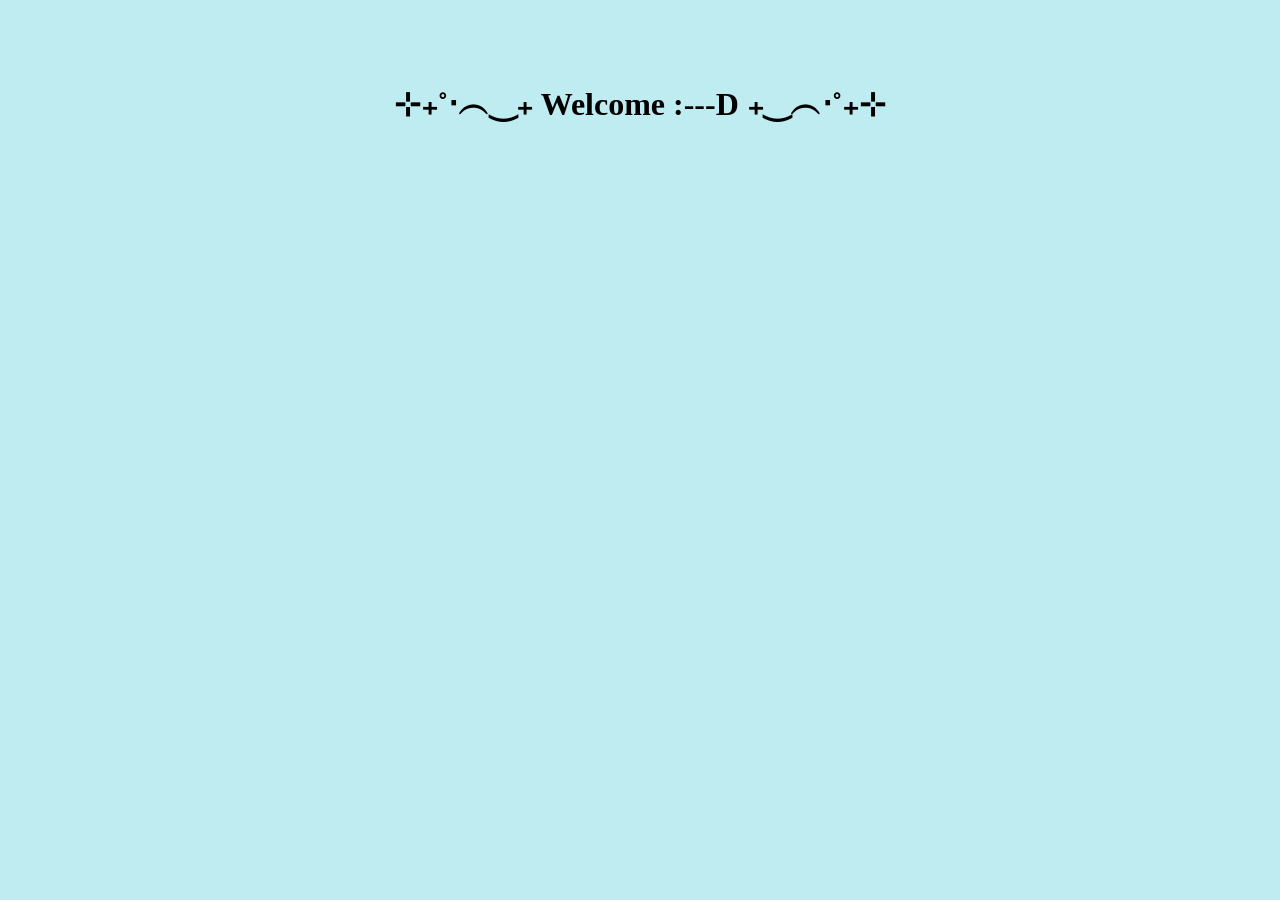
==== html/index.html @ 0eda13eb "b" ====
<!DOCTYPE html>
<html lang="en">
    <body style="background-color:rgb(191, 236, 241);">

<head>
    <meta charset="UTF-8">
    <title>o</title>
</head>
<style>
    h1 {text-align:center}
   text-align: center;
</style>
<body >

 <!-- Page Content Here-->
  <br>
  <br>
  <br>
  
 <h1> ⊹₊˚‧︵‿₊   Welcome :---D   ₊‿︵‧˚₊⊹ </h1>
<p><a href="about.htm>l bout me <a/> <p>
 
</body>
</html>
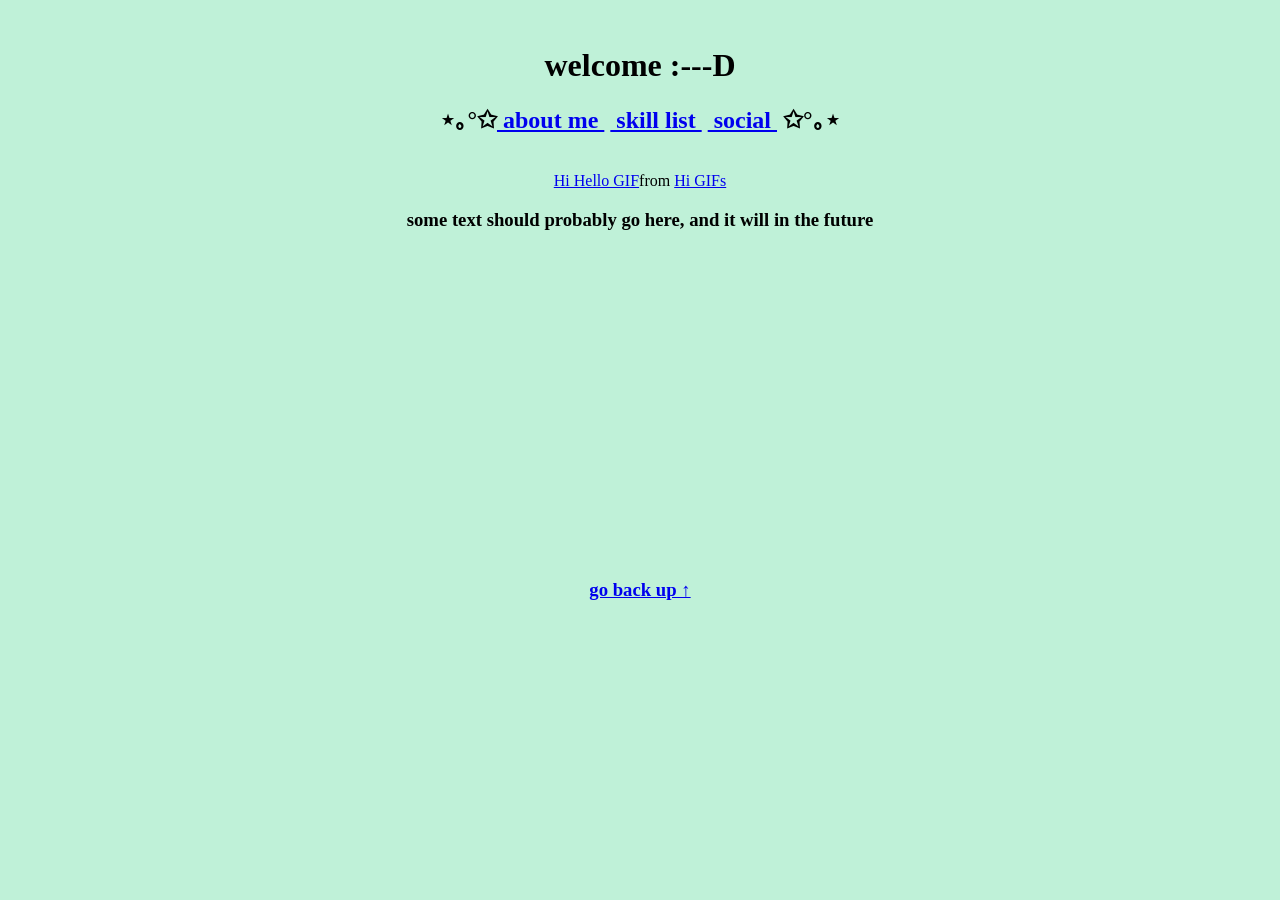
==== commit 60b9118b: "draft1" ====
--- a/html/index.html
+++ b/html/index.html
@@ -1,24 +1,37 @@
 <!DOCTYPE html>
 <html lang="en">
-    <body style="background-color:rgb(191, 236, 241);">
+    <body style="background-color:rgb(191, 241, 216);">
 
 <head>
     <meta charset="UTF-8">
-    <title>o</title>
+    <title>Homework page</title>
 </head>
 <style>
     h1 {text-align:center}
-   text-align: center;
+    h2 {text-align:center}
+  p {text-align: center}
 </style>
 <body >
-
  <!-- Page Content Here-->
   <br>
-  <br>
-  <br>
-  
- <h1> ⊹₊˚‧︵‿₊   Welcome :---D   ₊‿︵‧˚₊⊹ </h1>
-<p><a href="about.htm>l bout me <a/> <p>
+
+ <h1 id="up">  welcome :---D </h1> 
+
+ <h2>
+  <strong>⋆｡°✩<a href="about.html">&nbsp;about me&nbsp;</a>  
+  <a href="idk.html">&nbsp;skill list&nbsp;</a>
+  <a href="social.html">&nbsp;social&nbsp;</a>
+ ✩°｡⋆</strong>
+ </h2>
  
+ <br>
+ <center>
+ <div <style center class="tenor-gif-embed" data-postid="13014085" data-share-method="host" data-aspect-ratio="1.43678" data-width="50%"><a href="https://tenor.com/view/hi-hello-gif-13014085">Hi Hello GIF</a>from <a href="https://tenor.com/search/hi-gifs">Hi GIFs </a></div> <script type="text/javascript" async src="https://tenor.com/embed.js"></script>
+  <h3>some text should probably go here, and it will in the future <h3>
+ <br><br><br><br><br><br><br><br><br><br><br><br><br><br><br>
+
+ <a href=#up> go back up ↑ </a>
+ </center> 
+ <br>
 </body>
 </html>
